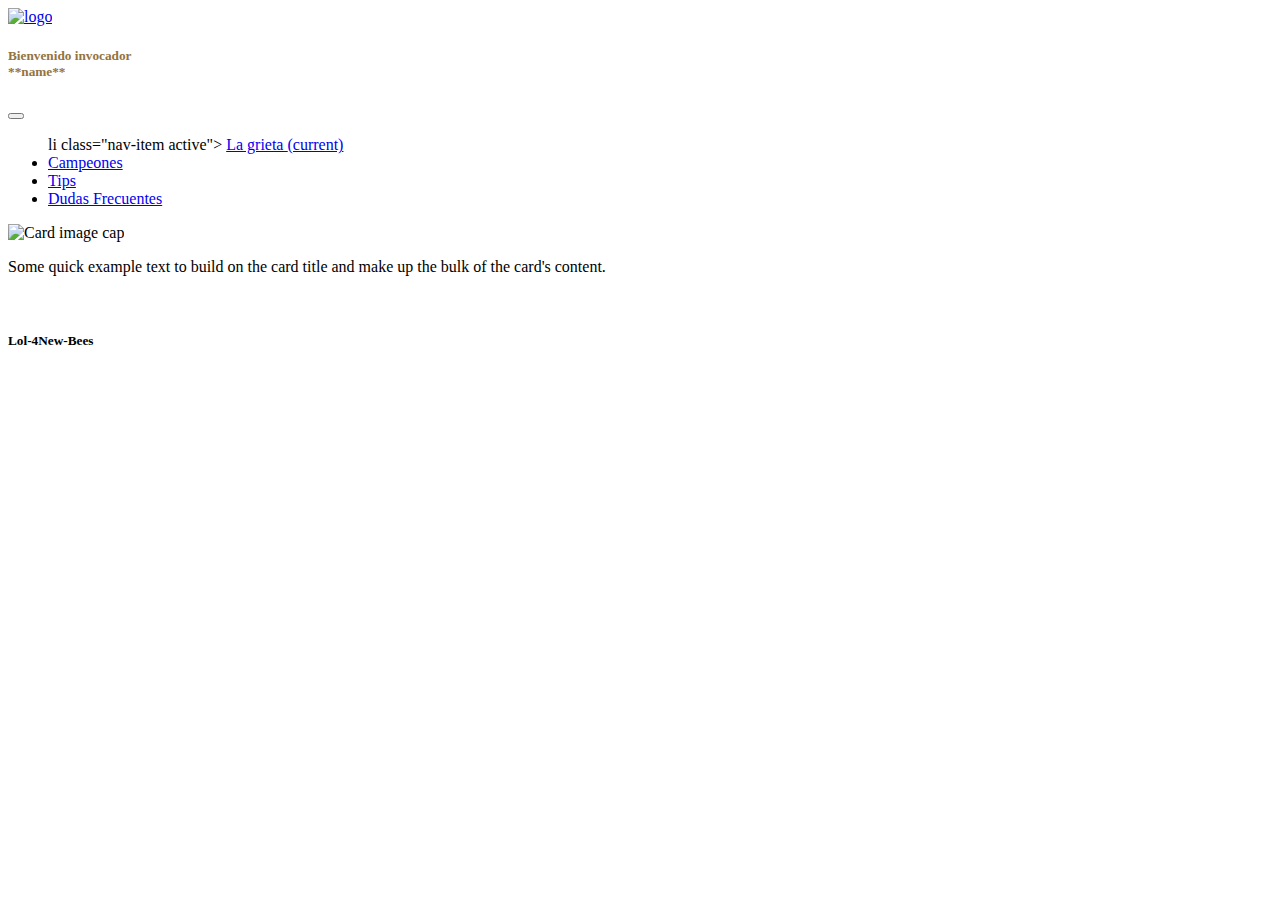
==== views/being.html @ 35be4254 "Merge ae48b5c222aace37e29e0e1adad1065b8058e171 into 6898d5fa004435b7b214038f2d24aaa539b23a5f" ====
<!DOCTYPE html>
<html lang="es" dir="ltr">

<head>
    <meta charset="utf-8">
    <meta name="viewport" content="initial-scale=1.0">
    <link rel="stylesheet" type="text/css" media="screen" href="../css/bootstrap.min.css" />
    <link rel="stylesheet" href="../css/being.css">
    <title>Lol4NewBees</title>
</head>

<body>
    <nav class="navbar navbar-expand-lg navbar-dark bg-dark">
        <a class="navbar-brand col-3" href="https://play.na.leagueoflegends.com/en_US">
            <img src="../assets/LOL_Logo.png" width="70" height="70" alt="logo">
        </a>
        <h5 class="title col-4">
            <span style="color: #937341">Bienvenido invocador
                <br>**name**</span>
        </h5>


        <button class="navbar-toggler" type="button" data-toggle="collapse" data-target="#navbarSupportedContent" aria-controls="navbarSupportedContent"
            aria-expanded="false" aria-label="Toggle navigation">
            <span class="navbar-toggler-icon"></span>
        </button>

        <div class="collapse navbar-collapse" id="navbarSupportedContent">
            <ul class="navbar-nav mr-auto">
                li class="nav-item active">
                <a class="nav-link" href="../views/main.html">La grieta
                    <span class="sr-only">(current)</span>
                </a>

                <li class="nav-item">
                    <a class="nav-link disabled" href="../views/champions.html">Campeones</a>
                </li>
                </li>
                <li class="nav-item">
                    <a class="nav-link disabled" href="../views/tips.html">Tips</a>
                </li>
                <li class="nav-item">
                    <a class="nav-link disabled" href="#!">Dudas Frecuentes</a>
                </li>
            </ul>
        </div>
    </nav>
    <main class="container">
        <div class="card col-sm6 offset-sm1">
            <img class="card-img-top" src="../assets/tips.JPG" alt="Card image cap">
            <div class="card-body">
                <p class="card-text">Some quick example text to build on the card title and make up the bulk of the card's content.</p>
            </div>
        </div>
        </div>
    </main>
    <footer>
        <div class="logo-footer">
            <img class="align-self-center " src="assets/Lollogo.png" alt="">
            <h5 class="mt-0">Lol-4New-Bees</h5>
            <i class="fab fa-facebook-f"></i>
            <i class="fab fa-twitter"></i>
            <i class="fab fa-instagram"></i>

        </div>
    </footer>

    <script type="text/javascript" src="https://code.jquery.com/jquery-3.3.1.min.js"></script>

    <script src="https://www.gstatic.com/firebasejs/5.1.0/firebase.js"></script>
    <script>
        // Initialize Firebase
        var config = {
            apiKey: "AIzaSyDMO_Lp1WJu123MjGNjwuNcuulXCj40eqw",
            authDomain: "lol-4new-bees.firebaseapp.com",
            databaseURL: "https://lol-4new-bees.firebaseio.com",
            projectId: "lol-4new-bees",
            storageBucket: "lol-4new-bees.appspot.com",
            messagingSenderId: "898255528761"
        };
        firebase.initializeApp(config);
    </script>
    <script type="text/javascript" src="../js/bootstrap.min.js"></script>
    <script type="text/javascript" src="../js/app.js"></script>
</body>

</html>
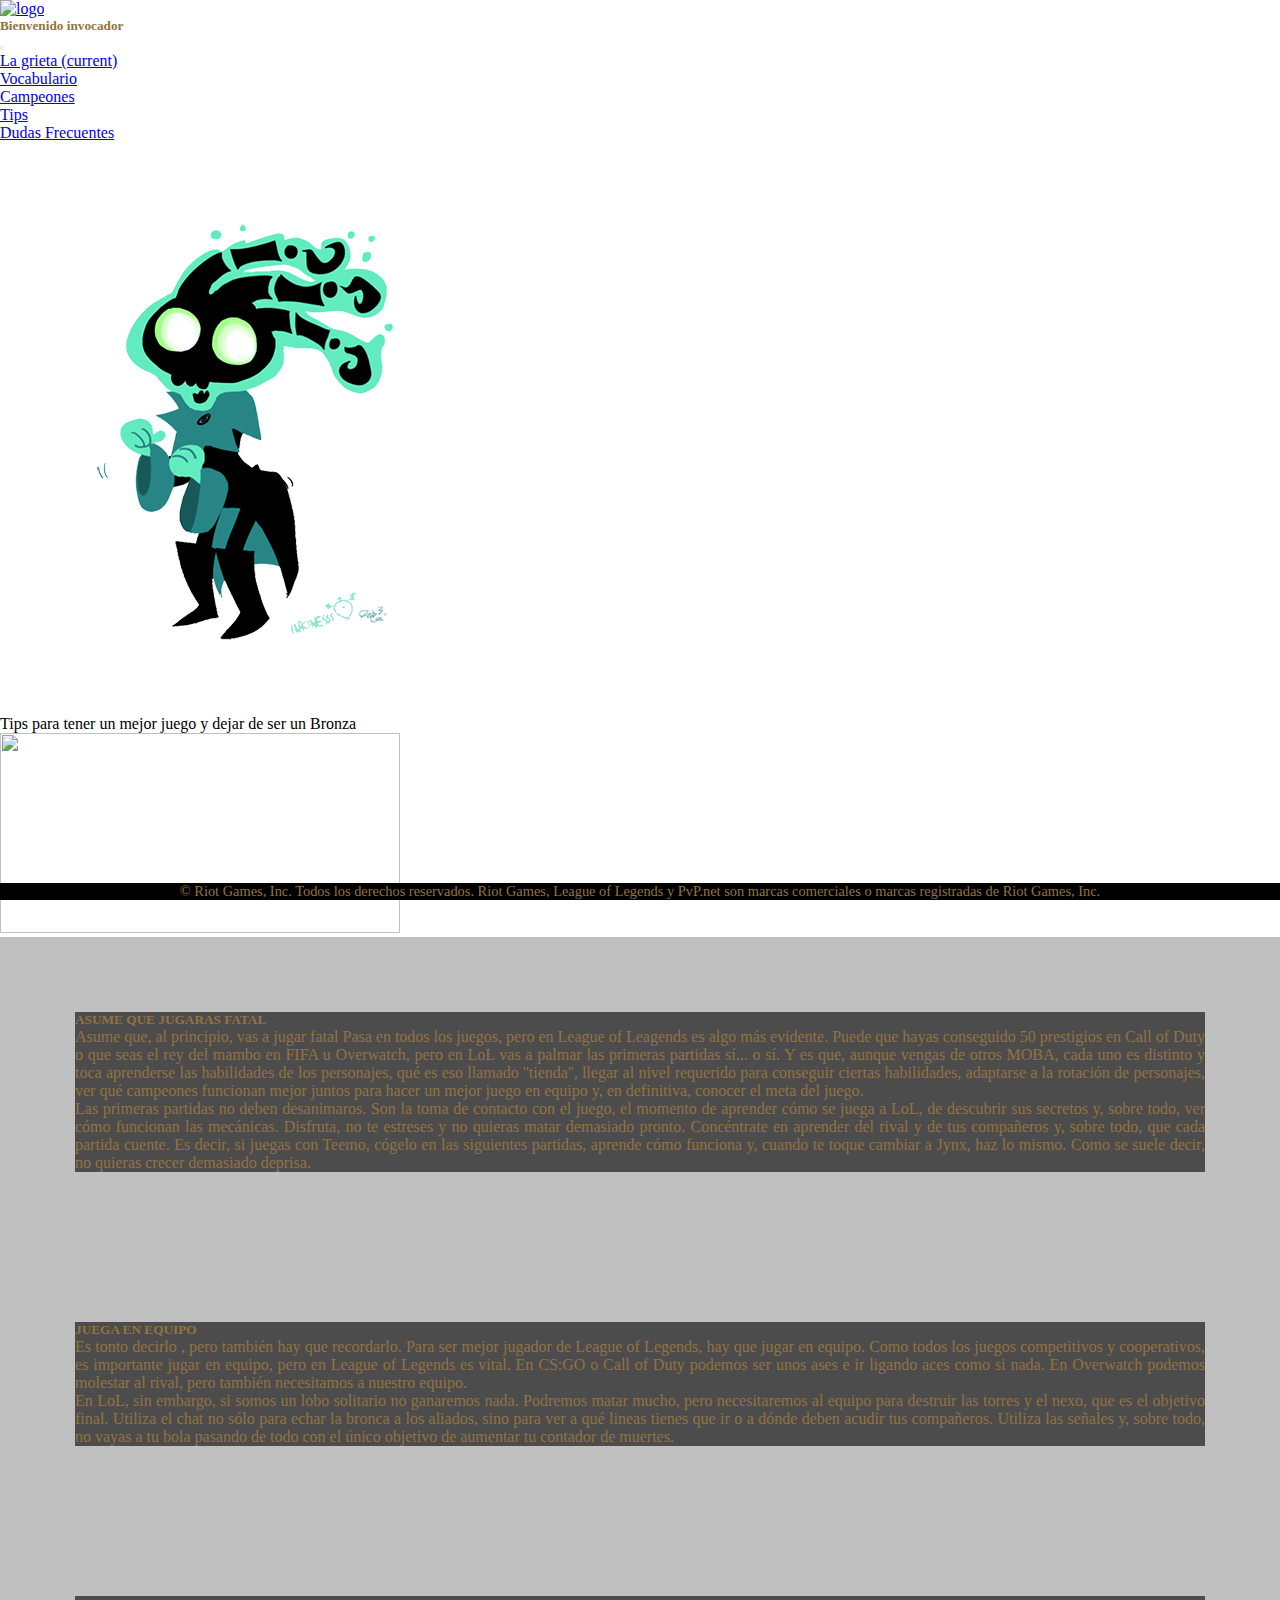
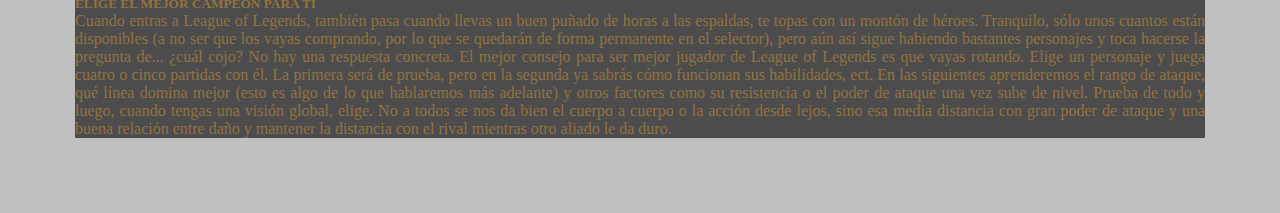
==== commit 6a14d58b: "final touches" ====
--- a/views/being.html
+++ b/views/being.html
@@ -12,76 +12,117 @@
 <body>
     <nav class="navbar navbar-expand-lg navbar-dark bg-dark">
         <a class="navbar-brand col-3" href="https://play.na.leagueoflegends.com/en_US">
-            <img src="../assets/LOL_Logo.png" width="70" height="70" alt="logo">
+        
+            <img src="../assets/LOL_Logo.png" width="60" height="60" alt="logo">
         </a>
         <h5 class="title col-4">
-            <span style="color: #937341">Bienvenido invocador
-                <br>**name**</span>
-        </h5>
-
-
-        <button class="navbar-toggler" type="button" data-toggle="collapse" data-target="#navbarSupportedContent" aria-controls="navbarSupportedContent"
+            <span class="text-center" style="color: #937341">Bienvenido invocador
+                <br></span>
+            </h5>
+            
+            
+            <button class="navbar-toggler" type="button" data-toggle="collapse" data-target="#navbarSupportedContent" aria-controls="navbarSupportedContent"
             aria-expanded="false" aria-label="Toggle navigation">
             <span class="navbar-toggler-icon"></span>
         </button>
-
+        
         <div class="collapse navbar-collapse" id="navbarSupportedContent">
             <ul class="navbar-nav mr-auto">
-                li class="nav-item active">
-                <a class="nav-link" href="../views/main.html">La grieta
-                    <span class="sr-only">(current)</span>
-                </a>
-
+                <li class="nav-item active">
+                    <a class="nav-link" href="../views/main.html">La grieta
+                        <span class="sr-only">(current)</span>
+                    </a>
+                </li>
+                <li class="nav-item">
+                    <a class="nav-link" href="../views/tips.html">Vocabulario</a>
+                </li>
+                
                 <li class="nav-item">
                     <a class="nav-link disabled" href="../views/champions.html">Campeones</a>
                 </li>
-                </li>
+            </li>
+            <li class="nav-item">
+                <a class="nav-link disabled" href="../views/being.html">Tips</a>
+            </li>
                 <li class="nav-item">
-                    <a class="nav-link disabled" href="../views/tips.html">Tips</a>
-                </li>
-                <li class="nav-item">
-                    <a class="nav-link disabled" href="#!">Dudas Frecuentes</a>
+                    <a class="nav-link disabled" href="https://lan.leagueoflegends.com/es/page/preguntas-frecuentes-recompensas-3a-temporada">Dudas Frecuentes</a>
                 </li>
             </ul>
         </div>
     </nav>
-    <main class="container">
-        <div class="card col-sm6 offset-sm1">
-            <img class="card-img-top" src="../assets/tips.JPG" alt="Card image cap">
-            <div class="card-body">
-                <p class="card-text">Some quick example text to build on the card title and make up the bulk of the card's content.</p>
+    <header class="container ">
+        <div class="row">
+            <div class="header col-4">
+                <img class="img-fluid" src="../assets/Lollogo.png" alt="">
             </div>
+            <div class="header col-4 offset-4">
+                    <img class="img-fluid" src="../assets/tumblr_ns7jo9mhgh1tv95gno1_500.gif" alt="">
+                </div>
         </div>
-        </div>
-    </main>
-    <footer>
-        <div class="logo-footer">
-            <img class="align-self-center " src="assets/Lollogo.png" alt="">
-            <h5 class="mt-0">Lol-4New-Bees</h5>
-            <i class="fab fa-facebook-f"></i>
-            <i class="fab fa-twitter"></i>
-            <i class="fab fa-instagram"></i>
+    </header>
+    <main>
+       <div class="text-warning text-center">Tips para tener un mejor juego y dejar de ser un Bronza</div>
+        
+        <section class="container-fluid">
+            <div class="row">
+                <div class="lulu col-4 left">
+                    <img src="../assets/tips.JPG" width="400" height="200" alt="" class=>
+                </div>
+          
+                <article class="card col-sm8">
+                    <h5>ASUME QUE JUGARAS FATAL </h5>
+                    <p>Asume que, al principio, vas a jugar fatal
+                            Pasa en todos los juegos, pero en League of Leagends es algo más evidente. Puede que hayas conseguido 50 prestigios en Call of Duty o que seas el rey del mambo en FIFA u Overwatch, pero en LoL vas a palmar las primeras partidas sí... o sí.
+                            
+                            Y es que, aunque vengas de otros MOBA, cada uno es distinto y toca aprenderse las habilidades de los personajes, qué es eso llamado ''tienda'', llegar al nivel requerido para conseguir ciertas habilidades, adaptarse a la rotación de personajes, ver qué campeones funcionan mejor juntos para hacer un mejor juego en equipo y, en definitiva, conocer el meta del juego.</p>
+                            <p>Las primeras partidas no deben desanimaros. Son la toma de contacto con el juego, el momento de aprender cómo se juega a LoL, de descubrir sus secretos y, sobre todo, ver cómo funcionan las mecánicas. Disfruta, no te estreses y no quieras matar demasiado pronto. Concéntrate en aprender del rival y de tus compañeros y, sobre todo, que cada partida cuente. Es decir, si juegas con Teemo, cógelo en las siguientes partidas, aprende cómo funciona y, cuando te toque cambiar a Jynx, haz lo mismo. Como se suele decir, no quieras crecer demasiado deprisa.</p>
 
-        </div>
-    </footer>
 
-    <script type="text/javascript" src="https://code.jquery.com/jquery-3.3.1.min.js"></script>
+                       
+                           
+                    </article>
+                    <article class="card col-sm8 offset-sm3">
+                        <h5>JUEGA EN EQUIPO</h5>
+                        <p>Es tonto decirlo , pero también hay que recordarlo. Para ser mejor jugador de League of Legends, hay que jugar en equipo. Como todos los juegos competitivos y cooperativos, es importante jugar en equipo, pero en League of Legends es vital. En CS:GO o Call of Duty podemos ser unos ases e ir ligando aces como si nada. En Overwatch podemos molestar al rival, pero también necesitamos a nuestro equipo.</p>
+                        <p>En LoL, sin embargo, si somos un lobo solitario no ganaremos nada. Podremos matar mucho, pero necesitaremos al equipo para destruir las torres y el nexo, que es el objetivo final. Utiliza el chat no sólo para echar la bronca a los aliados, sino para ver a qué lineas tienes que ir o a dónde deben acudir tus compañeros. Utiliza las señales y, sobre todo, no vayas a tu bola pasando de todo con el único objetivo de aumentar tu contador de muertes.</p>
+                    </article>
+                    <article class="card col-sm8">
+                            <h5>ELIGE EL MEJOR CAMPEON PARA TI</h5>
+                            <p>Cuando entras a League of Legends, también pasa cuando llevas un buen puñado de horas a las espaldas, te topas con un montón de héroes. Tranquilo, sólo unos cuantos están disponibles (a no ser que los vayas comprando, por lo que se quedarán de forma permanente en el selector), pero aún así sigue habiendo bastantes personajes y toca hacerse la pregunta de... ¿cuál cojo?
 
-    <script src="https://www.gstatic.com/firebasejs/5.1.0/firebase.js"></script>
-    <script>
-        // Initialize Firebase
-        var config = {
-            apiKey: "AIzaSyDMO_Lp1WJu123MjGNjwuNcuulXCj40eqw",
-            authDomain: "lol-4new-bees.firebaseapp.com",
-            databaseURL: "https://lol-4new-bees.firebaseio.com",
-            projectId: "lol-4new-bees",
-            storageBucket: "lol-4new-bees.appspot.com",
-            messagingSenderId: "898255528761"
-        };
-        firebase.initializeApp(config);
-    </script>
-    <script type="text/javascript" src="../js/bootstrap.min.js"></script>
-    <script type="text/javascript" src="../js/app.js"></script>
-</body>
-
-</html>+                                    No hay una respuesta concreta. El mejor consejo para ser mejor jugador de League of Legends es que vayas rotando. Elige un personaje y juega cuatro o cinco partidas con él. La primera será de prueba, pero en la segunda ya sabrás cómo funcionan sus habilidades, ect. En las siguientes aprenderemos el rango de ataque, qué línea domina mejor (esto es algo de lo que hablaremos más adelante) y otros factores como su resistencia o el poder de ataque una vez sube de nivel.
+                                    
+                                    Prueba de todo y luego, cuando tengas una visión global, elige. No a todos se nos da bien el cuerpo a cuerpo o la acción desde lejos, sino esa media distancia con gran poder de ataque y una buena relación entre daño y mantener la distancia con el rival mientras otro aliado le da duro.</p>
+                        </article>
+                  
+                                    <div class="col-sm1"></div>
+                                </div>
+                            </section>
+                            
+                        </main>
+                        <footer>
+                            <div class="panel panel-default">
+                                <div class="panel-body"> © Riot Games, Inc. Todos los derechos reservados. Riot Games, League of Legends y PvP.net son marcas comerciales o marcas registradas de Riot Games, Inc.</div>
+                            </div>
+                        </footer>
+                        
+                        <script type="text/javascript" src="https://code.jquery.com/jquery-3.3.1.min.js"></script>
+                        
+                        <script src="https://www.gstatic.com/firebasejs/5.1.0/firebase.js"></script>
+                        <script>
+                            // Initialize Firebase
+                            var config = {
+                                apiKey: "AIzaSyDMO_Lp1WJu123MjGNjwuNcuulXCj40eqw",
+                                authDomain: "lol-4new-bees.firebaseapp.com",
+                                databaseURL: "https://lol-4new-bees.firebaseio.com",
+                                projectId: "lol-4new-bees",
+                                storageBucket: "lol-4new-bees.appspot.com",
+                                messagingSenderId: "898255528761"
+                            };
+                            firebase.initializeApp(config);
+                        </script>
+                        <script type="text/javascript" src="../js/bootstrap.min.js"></script>
+                        <script type="text/javascript" src="../js/app.js"></script>
+                    </body>
+                    
+                    </html>--- a/css/being.css
+++ b/css/being.css
@@ -0,0 +1,32 @@
+*{
+  margin: 0;
+  padding: 0;
+} 
+body{
+  box-sizing: border-box;
+  background-image: url("../assets/back.png");
+  background-size: cover;
+  background-position: right;
+  background-repeat: no-repeat;
+}
+.container{
+  padding: 2vh;
+  position: relative;
+}
+.card{
+  border: silver 75px solid;
+  border-image-source: url("../assets/border.png");
+  border-image-slice: 75;
+  text-align: justify;
+  background-color:rgba(0, 0, 0, 0.7);
+  color: #937341;
+}
+footer{
+  position: fixed;
+  bottom: 0;
+  font-size: .9rem;
+  color: #937341;
+  background-color: black;
+  width: 100%;
+  text-align: center;
+}
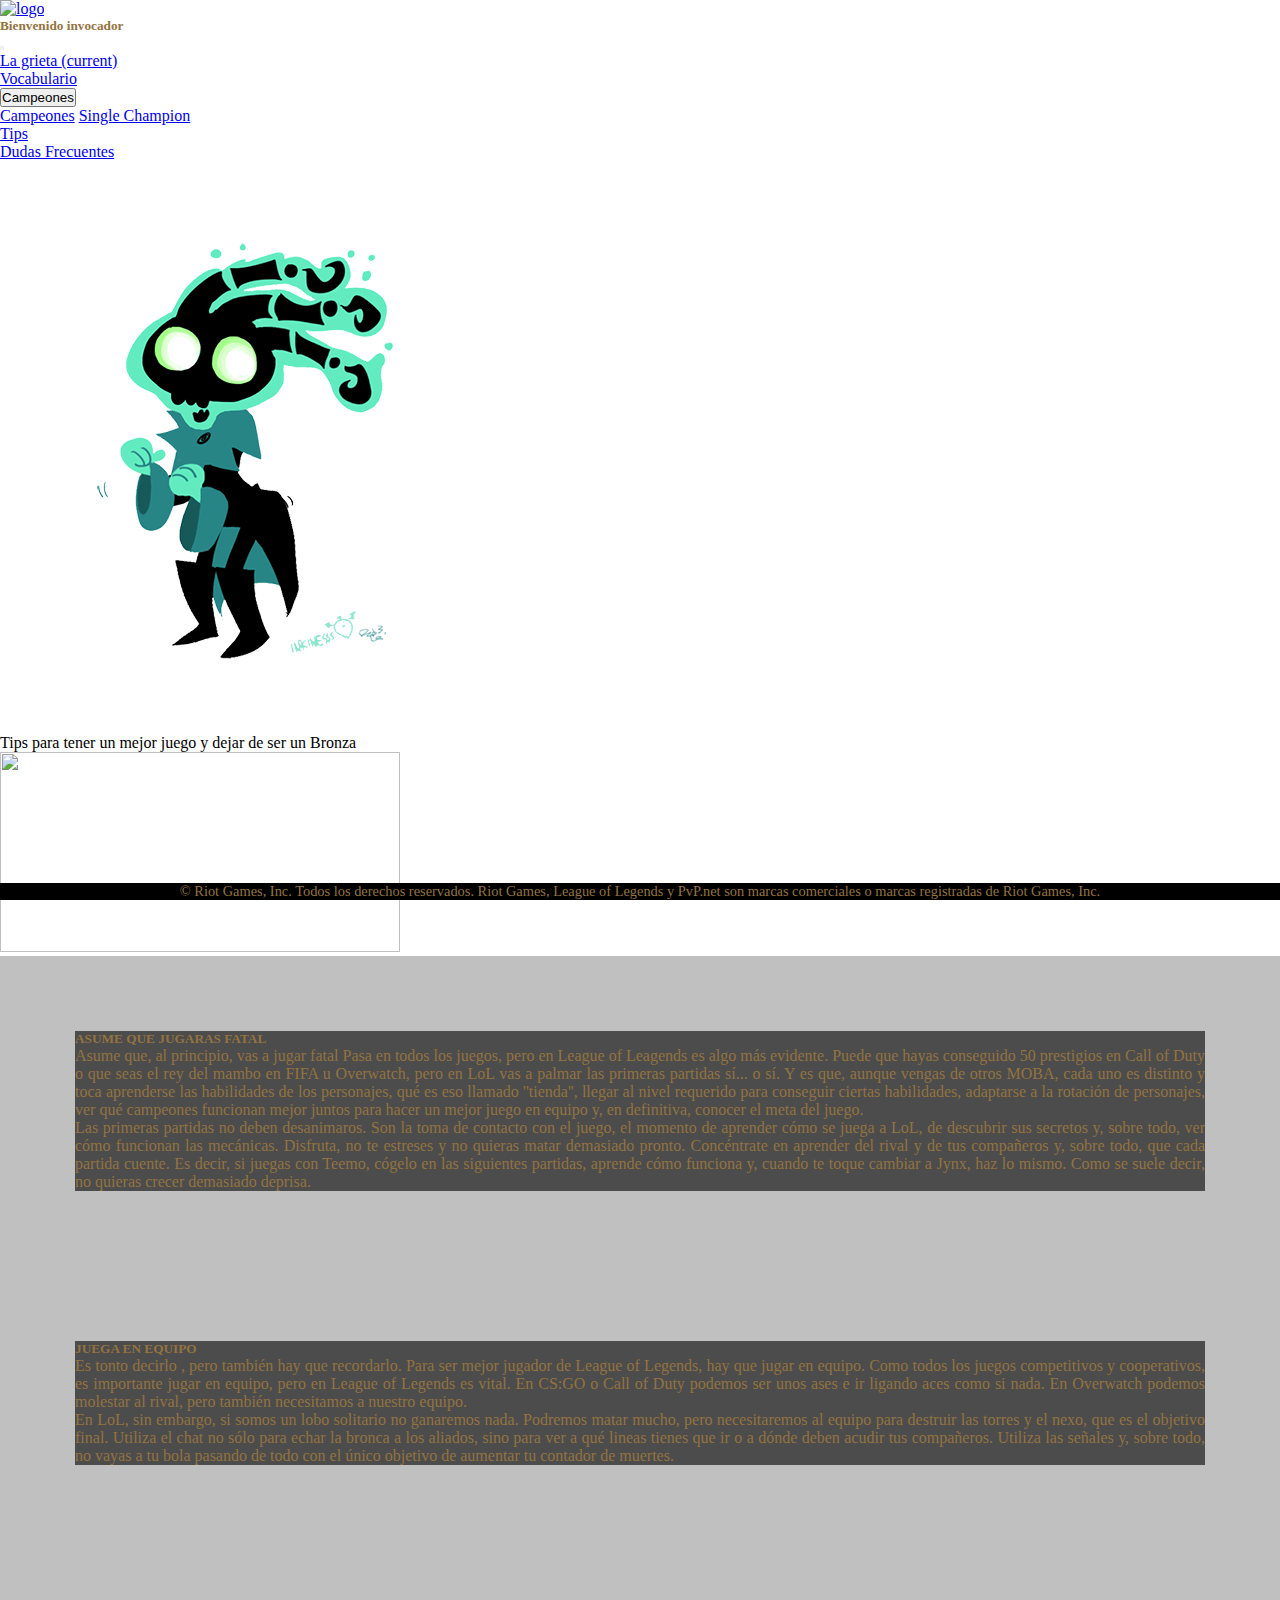
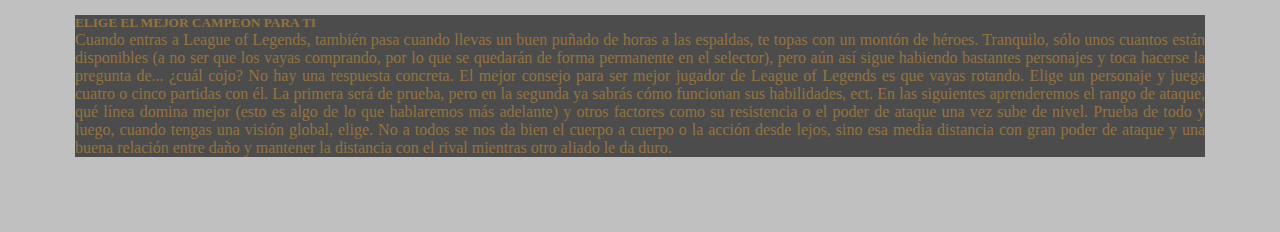
==== commit a4a4fdca: "minor changes" ====
--- a/views/being.html
+++ b/views/being.html
@@ -12,7 +12,7 @@
 <body>
     <nav class="navbar navbar-expand-lg navbar-dark bg-dark">
         <a class="navbar-brand col-3" href="https://play.na.leagueoflegends.com/en_US">
-        
+            
             <img src="../assets/LOL_Logo.png" width="60" height="60" alt="logo">
         </a>
         <h5 class="title col-4">
@@ -34,95 +34,104 @@
                     </a>
                 </li>
                 <li class="nav-item">
-                    <a class="nav-link" href="../views/tips.html">Vocabulario</a>
+                    <a class="nav-link" href="../views/vocabulary.html">Vocabulario</a>
                 </li>
                 
                 <li class="nav-item">
-                    <a class="nav-link disabled" href="../views/champions.html">Campeones</a>
+                    <button class="btn btn-link" type="button" data-toggle="collapse" data-target="#collapseOne" aria-expanded="true" aria-controls="collapseOne">
+                        Campeones
+                    </button>
+                    <div id="collapseOne" class="collapse hide" aria-labelledby="headingOne" data-parent="#accordionExample">
+                        <div class="card-body">
+                            <a class="nav-link disabled" href="../views/champions.html">Campeones</a>
+                            <a class="nav-link disabled" href="../views/Individual.html">Single Champion</a>
+                        </div>
+                    </div>
+                    <!--  -->
                 </li>
             </li>
             <li class="nav-item">
                 <a class="nav-link disabled" href="../views/being.html">Tips</a>
             </li>
-                <li class="nav-item">
-                    <a class="nav-link disabled" href="https://lan.leagueoflegends.com/es/page/preguntas-frecuentes-recompensas-3a-temporada">Dudas Frecuentes</a>
-                </li>
-            </ul>
+            <li class="nav-item">
+                <a class="nav-link disabled" href="https://lan.leagueoflegends.com/es/page/preguntas-frecuentes-recompensas-3a-temporada">Dudas Frecuentes</a>
+            </li>
+        </ul>
+    </div>
+</nav>
+<header class="container ">
+    <div class="row">
+        <div class="header col-4">
+            <img class="img-fluid" src="../assets/Lollogo.png" alt="">
         </div>
-    </nav>
-    <header class="container ">
+        <div class="header col-4 offset-4">
+            <img class="img-fluid" src="../assets/tumblr_ns7jo9mhgh1tv95gno1_500.gif" alt="">
+        </div>
+    </div>
+</header>
+<main>
+    <div class="text-warning text-center">Tips para tener un mejor juego y dejar de ser un Bronza</div>
+    
+    <section class="container-fluid">
         <div class="row">
-            <div class="header col-4">
-                <img class="img-fluid" src="../assets/Lollogo.png" alt="">
+            <div class="lulu col-4 left">
+                <img src="../assets/tips.JPG" width="400" height="200" alt="" class=>
             </div>
-            <div class="header col-4 offset-4">
-                    <img class="img-fluid" src="../assets/tumblr_ns7jo9mhgh1tv95gno1_500.gif" alt="">
+            
+            <article class="card col-sm8">
+                <h5>ASUME QUE JUGARAS FATAL </h5>
+                <p>Asume que, al principio, vas a jugar fatal
+                    Pasa en todos los juegos, pero en League of Leagends es algo más evidente. Puede que hayas conseguido 50 prestigios en Call of Duty o que seas el rey del mambo en FIFA u Overwatch, pero en LoL vas a palmar las primeras partidas sí... o sí.
+                    
+                    Y es que, aunque vengas de otros MOBA, cada uno es distinto y toca aprenderse las habilidades de los personajes, qué es eso llamado ''tienda'', llegar al nivel requerido para conseguir ciertas habilidades, adaptarse a la rotación de personajes, ver qué campeones funcionan mejor juntos para hacer un mejor juego en equipo y, en definitiva, conocer el meta del juego.</p>
+                    <p>Las primeras partidas no deben desanimaros. Son la toma de contacto con el juego, el momento de aprender cómo se juega a LoL, de descubrir sus secretos y, sobre todo, ver cómo funcionan las mecánicas. Disfruta, no te estreses y no quieras matar demasiado pronto. Concéntrate en aprender del rival y de tus compañeros y, sobre todo, que cada partida cuente. Es decir, si juegas con Teemo, cógelo en las siguientes partidas, aprende cómo funciona y, cuando te toque cambiar a Jynx, haz lo mismo. Como se suele decir, no quieras crecer demasiado deprisa.</p>
+                    
+                    
+                    
+                    
+                </article>
+                <article class="card col-sm8 offset-sm3">
+                    <h5>JUEGA EN EQUIPO</h5>
+                    <p>Es tonto decirlo , pero también hay que recordarlo. Para ser mejor jugador de League of Legends, hay que jugar en equipo. Como todos los juegos competitivos y cooperativos, es importante jugar en equipo, pero en League of Legends es vital. En CS:GO o Call of Duty podemos ser unos ases e ir ligando aces como si nada. En Overwatch podemos molestar al rival, pero también necesitamos a nuestro equipo.</p>
+                    <p>En LoL, sin embargo, si somos un lobo solitario no ganaremos nada. Podremos matar mucho, pero necesitaremos al equipo para destruir las torres y el nexo, que es el objetivo final. Utiliza el chat no sólo para echar la bronca a los aliados, sino para ver a qué lineas tienes que ir o a dónde deben acudir tus compañeros. Utiliza las señales y, sobre todo, no vayas a tu bola pasando de todo con el único objetivo de aumentar tu contador de muertes.</p>
+                </article>
+                <article class="card col-sm8">
+                    <h5>ELIGE EL MEJOR CAMPEON PARA TI</h5>
+                    <p>Cuando entras a League of Legends, también pasa cuando llevas un buen puñado de horas a las espaldas, te topas con un montón de héroes. Tranquilo, sólo unos cuantos están disponibles (a no ser que los vayas comprando, por lo que se quedarán de forma permanente en el selector), pero aún así sigue habiendo bastantes personajes y toca hacerse la pregunta de... ¿cuál cojo?
+                        
+                        No hay una respuesta concreta. El mejor consejo para ser mejor jugador de League of Legends es que vayas rotando. Elige un personaje y juega cuatro o cinco partidas con él. La primera será de prueba, pero en la segunda ya sabrás cómo funcionan sus habilidades, ect. En las siguientes aprenderemos el rango de ataque, qué línea domina mejor (esto es algo de lo que hablaremos más adelante) y otros factores como su resistencia o el poder de ataque una vez sube de nivel.
+                        
+                        Prueba de todo y luego, cuando tengas una visión global, elige. No a todos se nos da bien el cuerpo a cuerpo o la acción desde lejos, sino esa media distancia con gran poder de ataque y una buena relación entre daño y mantener la distancia con el rival mientras otro aliado le da duro.</p>
+                    </article>
+                    
+                    <div class="col-sm1"></div>
                 </div>
-        </div>
-    </header>
-    <main>
-       <div class="text-warning text-center">Tips para tener un mejor juego y dejar de ser un Bronza</div>
+            </section>
+            
+        </main>
+        <footer>
+            <div class="panel panel-default">
+                <div class="panel-body"> © Riot Games, Inc. Todos los derechos reservados. Riot Games, League of Legends y PvP.net son marcas comerciales o marcas registradas de Riot Games, Inc.</div>
+            </div>
+        </footer>
         
-        <section class="container-fluid">
-            <div class="row">
-                <div class="lulu col-4 left">
-                    <img src="../assets/tips.JPG" width="400" height="200" alt="" class=>
-                </div>
-          
-                <article class="card col-sm8">
-                    <h5>ASUME QUE JUGARAS FATAL </h5>
-                    <p>Asume que, al principio, vas a jugar fatal
-                            Pasa en todos los juegos, pero en League of Leagends es algo más evidente. Puede que hayas conseguido 50 prestigios en Call of Duty o que seas el rey del mambo en FIFA u Overwatch, pero en LoL vas a palmar las primeras partidas sí... o sí.
-                            
-                            Y es que, aunque vengas de otros MOBA, cada uno es distinto y toca aprenderse las habilidades de los personajes, qué es eso llamado ''tienda'', llegar al nivel requerido para conseguir ciertas habilidades, adaptarse a la rotación de personajes, ver qué campeones funcionan mejor juntos para hacer un mejor juego en equipo y, en definitiva, conocer el meta del juego.</p>
-                            <p>Las primeras partidas no deben desanimaros. Son la toma de contacto con el juego, el momento de aprender cómo se juega a LoL, de descubrir sus secretos y, sobre todo, ver cómo funcionan las mecánicas. Disfruta, no te estreses y no quieras matar demasiado pronto. Concéntrate en aprender del rival y de tus compañeros y, sobre todo, que cada partida cuente. Es decir, si juegas con Teemo, cógelo en las siguientes partidas, aprende cómo funciona y, cuando te toque cambiar a Jynx, haz lo mismo. Como se suele decir, no quieras crecer demasiado deprisa.</p>
-
-
-                       
-                           
-                    </article>
-                    <article class="card col-sm8 offset-sm3">
-                        <h5>JUEGA EN EQUIPO</h5>
-                        <p>Es tonto decirlo , pero también hay que recordarlo. Para ser mejor jugador de League of Legends, hay que jugar en equipo. Como todos los juegos competitivos y cooperativos, es importante jugar en equipo, pero en League of Legends es vital. En CS:GO o Call of Duty podemos ser unos ases e ir ligando aces como si nada. En Overwatch podemos molestar al rival, pero también necesitamos a nuestro equipo.</p>
-                        <p>En LoL, sin embargo, si somos un lobo solitario no ganaremos nada. Podremos matar mucho, pero necesitaremos al equipo para destruir las torres y el nexo, que es el objetivo final. Utiliza el chat no sólo para echar la bronca a los aliados, sino para ver a qué lineas tienes que ir o a dónde deben acudir tus compañeros. Utiliza las señales y, sobre todo, no vayas a tu bola pasando de todo con el único objetivo de aumentar tu contador de muertes.</p>
-                    </article>
-                    <article class="card col-sm8">
-                            <h5>ELIGE EL MEJOR CAMPEON PARA TI</h5>
-                            <p>Cuando entras a League of Legends, también pasa cuando llevas un buen puñado de horas a las espaldas, te topas con un montón de héroes. Tranquilo, sólo unos cuantos están disponibles (a no ser que los vayas comprando, por lo que se quedarán de forma permanente en el selector), pero aún así sigue habiendo bastantes personajes y toca hacerse la pregunta de... ¿cuál cojo?
-
-                                    No hay una respuesta concreta. El mejor consejo para ser mejor jugador de League of Legends es que vayas rotando. Elige un personaje y juega cuatro o cinco partidas con él. La primera será de prueba, pero en la segunda ya sabrás cómo funcionan sus habilidades, ect. En las siguientes aprenderemos el rango de ataque, qué línea domina mejor (esto es algo de lo que hablaremos más adelante) y otros factores como su resistencia o el poder de ataque una vez sube de nivel.
-                                    
-                                    Prueba de todo y luego, cuando tengas una visión global, elige. No a todos se nos da bien el cuerpo a cuerpo o la acción desde lejos, sino esa media distancia con gran poder de ataque y una buena relación entre daño y mantener la distancia con el rival mientras otro aliado le da duro.</p>
-                        </article>
-                  
-                                    <div class="col-sm1"></div>
-                                </div>
-                            </section>
-                            
-                        </main>
-                        <footer>
-                            <div class="panel panel-default">
-                                <div class="panel-body"> © Riot Games, Inc. Todos los derechos reservados. Riot Games, League of Legends y PvP.net son marcas comerciales o marcas registradas de Riot Games, Inc.</div>
-                            </div>
-                        </footer>
-                        
-                        <script type="text/javascript" src="https://code.jquery.com/jquery-3.3.1.min.js"></script>
-                        
-                        <script src="https://www.gstatic.com/firebasejs/5.1.0/firebase.js"></script>
-                        <script>
-                            // Initialize Firebase
-                            var config = {
-                                apiKey: "AIzaSyDMO_Lp1WJu123MjGNjwuNcuulXCj40eqw",
-                                authDomain: "lol-4new-bees.firebaseapp.com",
-                                databaseURL: "https://lol-4new-bees.firebaseio.com",
-                                projectId: "lol-4new-bees",
-                                storageBucket: "lol-4new-bees.appspot.com",
-                                messagingSenderId: "898255528761"
-                            };
-                            firebase.initializeApp(config);
-                        </script>
-                        <script type="text/javascript" src="../js/bootstrap.min.js"></script>
-                        <script type="text/javascript" src="../js/app.js"></script>
-                    </body>
-                    
-                    </html>+        <script type="text/javascript" src="https://code.jquery.com/jquery-3.3.1.min.js"></script>
+        
+        <script src="https://www.gstatic.com/firebasejs/5.1.0/firebase.js"></script>
+        <script>
+            // Initialize Firebase
+            var config = {
+                apiKey: "AIzaSyDMO_Lp1WJu123MjGNjwuNcuulXCj40eqw",
+                authDomain: "lol-4new-bees.firebaseapp.com",
+                databaseURL: "https://lol-4new-bees.firebaseio.com",
+                projectId: "lol-4new-bees",
+                storageBucket: "lol-4new-bees.appspot.com",
+                messagingSenderId: "898255528761"
+            };
+            firebase.initializeApp(config);
+        </script>
+        <script type="text/javascript" src="../js/bootstrap.min.js"></script>
+        <script type="text/javascript" src="../js/app.js"></script>
+    </body>
+    
+    </html>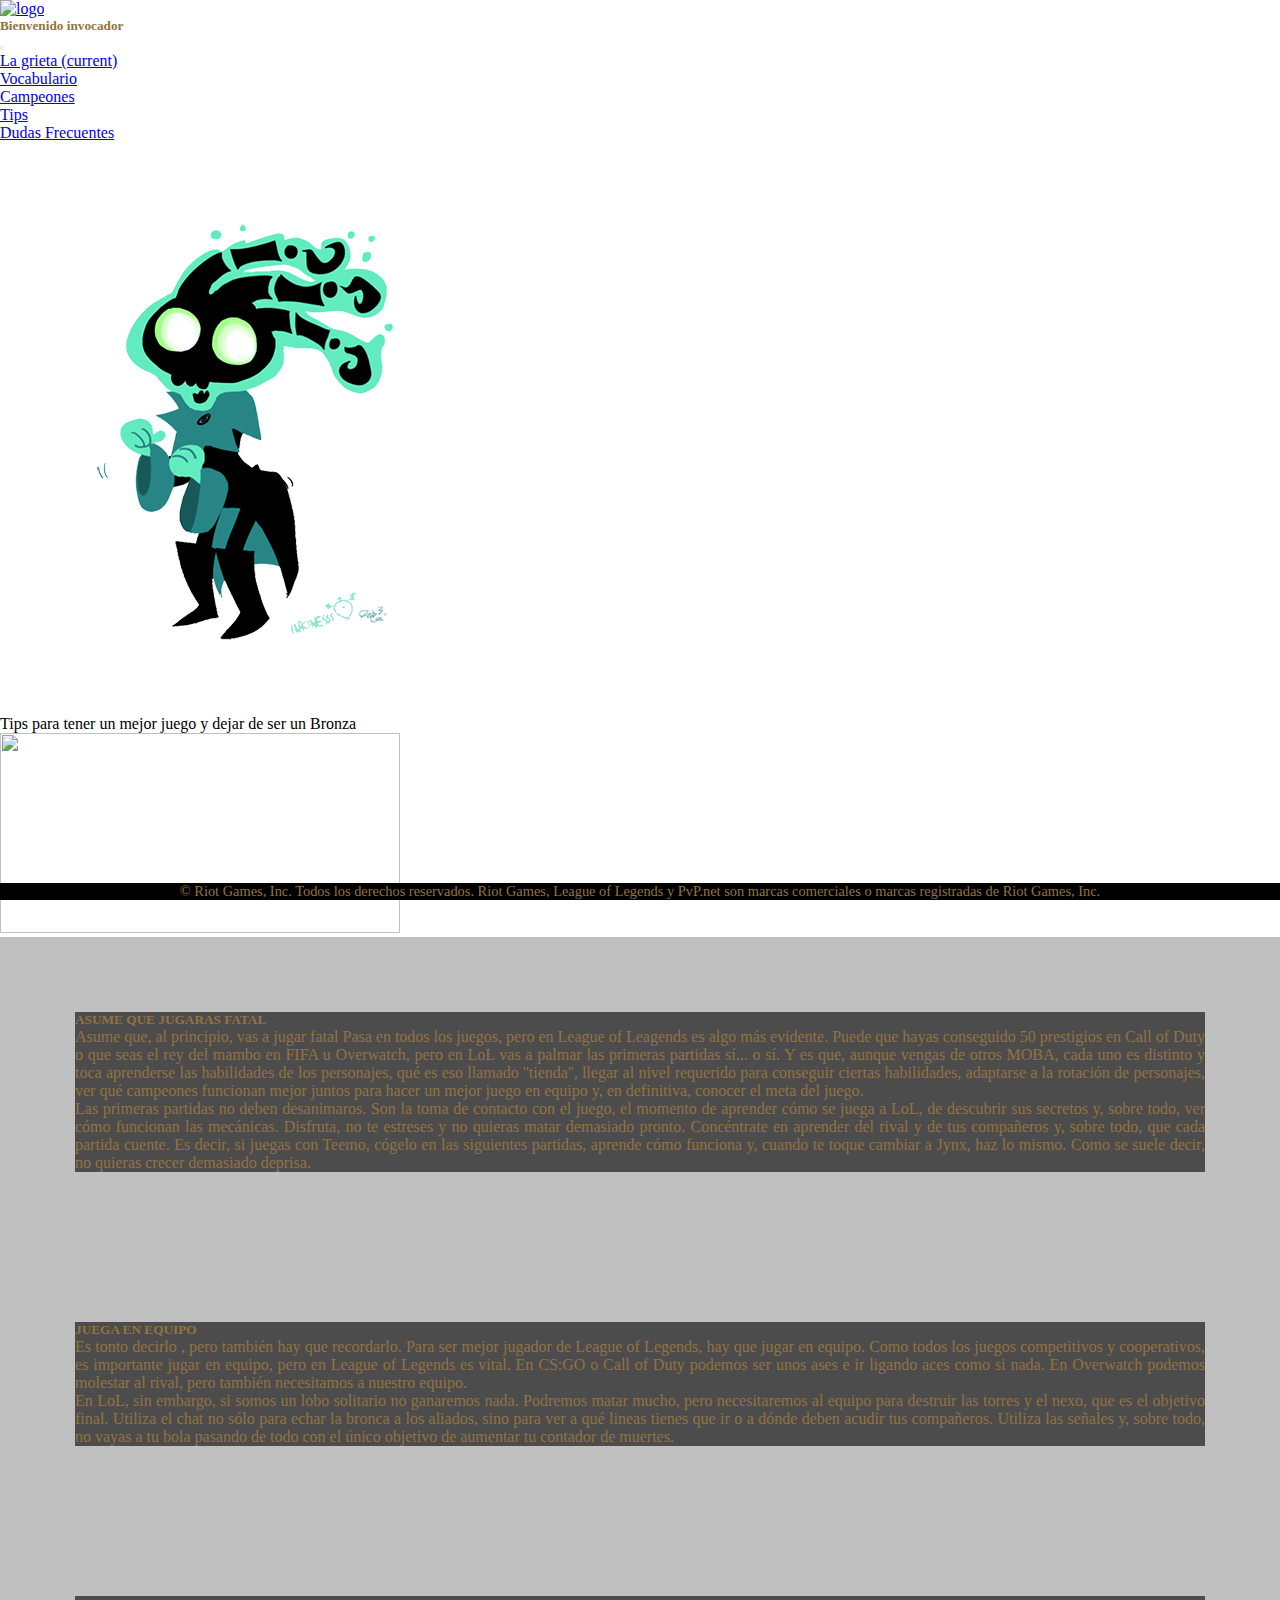
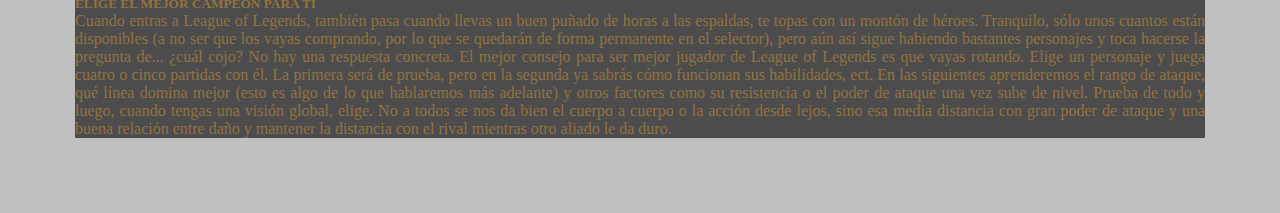
==== commit df39d566: "adding changes" ====
--- a/views/being.html
+++ b/views/being.html
@@ -12,7 +12,7 @@
 <body>
     <nav class="navbar navbar-expand-lg navbar-dark bg-dark">
         <a class="navbar-brand col-3" href="https://play.na.leagueoflegends.com/en_US">
-            
+        
             <img src="../assets/LOL_Logo.png" width="60" height="60" alt="logo">
         </a>
         <h5 class="title col-4">
@@ -38,100 +38,91 @@
                 </li>
                 
                 <li class="nav-item">
-                    <button class="btn btn-link" type="button" data-toggle="collapse" data-target="#collapseOne" aria-expanded="true" aria-controls="collapseOne">
-                        Campeones
-                    </button>
-                    <div id="collapseOne" class="collapse hide" aria-labelledby="headingOne" data-parent="#accordionExample">
-                        <div class="card-body">
-                            <a class="nav-link disabled" href="../views/champions.html">Campeones</a>
-                            <a class="nav-link disabled" href="../views/Individual.html">Single Champion</a>
-                        </div>
-                    </div>
-                    <!--  -->
+                    <a class="nav-link disabled" href="../views/champions.html">Campeones</a>
                 </li>
             </li>
             <li class="nav-item">
                 <a class="nav-link disabled" href="../views/being.html">Tips</a>
             </li>
-            <li class="nav-item">
-                <a class="nav-link disabled" href="https://lan.leagueoflegends.com/es/page/preguntas-frecuentes-recompensas-3a-temporada">Dudas Frecuentes</a>
-            </li>
-        </ul>
-    </div>
-</nav>
-<header class="container ">
-    <div class="row">
-        <div class="header col-4">
-            <img class="img-fluid" src="../assets/Lollogo.png" alt="">
+                <li class="nav-item">
+                    <a class="nav-link disabled" href="https://lan.leagueoflegends.com/es/page/preguntas-frecuentes-recompensas-3a-temporada">Dudas Frecuentes</a>
+                </li>
+            </ul>
         </div>
-        <div class="header col-4 offset-4">
-            <img class="img-fluid" src="../assets/tumblr_ns7jo9mhgh1tv95gno1_500.gif" alt="">
+    </nav>
+    <header class="container ">
+        <div class="row">
+            <div class="header col-4">
+                <img class="img-fluid" src="../assets/Lollogo.png" alt="">
+            </div>
+            <div class="header col-4 offset-4">
+                    <img class="img-fluid" src="../assets/tumblr_ns7jo9mhgh1tv95gno1_500.gif" alt="">
+                </div>
         </div>
-    </div>
-</header>
-<main>
-    <div class="text-warning text-center">Tips para tener un mejor juego y dejar de ser un Bronza</div>
-    
-    <section class="container-fluid">
-        <div class="row">
-            <div class="lulu col-4 left">
-                <img src="../assets/tips.JPG" width="400" height="200" alt="" class=>
-            </div>
-            
-            <article class="card col-sm8">
-                <h5>ASUME QUE JUGARAS FATAL </h5>
-                <p>Asume que, al principio, vas a jugar fatal
-                    Pasa en todos los juegos, pero en League of Leagends es algo más evidente. Puede que hayas conseguido 50 prestigios en Call of Duty o que seas el rey del mambo en FIFA u Overwatch, pero en LoL vas a palmar las primeras partidas sí... o sí.
+    </header>
+    <main>
+       <div class="text-warning text-center">Tips para tener un mejor juego y dejar de ser un Bronza</div>
+        
+        <section class="container-fluid">
+            <div class="row">
+                <div class="lulu col-4 left">
+                    <img src="../assets/tips.JPG" width="400" height="200" alt="" class=>
+                </div>
+          
+                <article class="card col-sm8">
+                    <h5>ASUME QUE JUGARAS FATAL </h5>
+                    <p>Asume que, al principio, vas a jugar fatal
+                            Pasa en todos los juegos, pero en League of Leagends es algo más evidente. Puede que hayas conseguido 50 prestigios en Call of Duty o que seas el rey del mambo en FIFA u Overwatch, pero en LoL vas a palmar las primeras partidas sí... o sí.
+                            
+                            Y es que, aunque vengas de otros MOBA, cada uno es distinto y toca aprenderse las habilidades de los personajes, qué es eso llamado ''tienda'', llegar al nivel requerido para conseguir ciertas habilidades, adaptarse a la rotación de personajes, ver qué campeones funcionan mejor juntos para hacer un mejor juego en equipo y, en definitiva, conocer el meta del juego.</p>
+                            <p>Las primeras partidas no deben desanimaros. Son la toma de contacto con el juego, el momento de aprender cómo se juega a LoL, de descubrir sus secretos y, sobre todo, ver cómo funcionan las mecánicas. Disfruta, no te estreses y no quieras matar demasiado pronto. Concéntrate en aprender del rival y de tus compañeros y, sobre todo, que cada partida cuente. Es decir, si juegas con Teemo, cógelo en las siguientes partidas, aprende cómo funciona y, cuando te toque cambiar a Jynx, haz lo mismo. Como se suele decir, no quieras crecer demasiado deprisa.</p>
+
+
+                       
+                           
+                    </article>
+                    <article class="card col-sm8 offset-sm3">
+                        <h5>JUEGA EN EQUIPO</h5>
+                        <p>Es tonto decirlo , pero también hay que recordarlo. Para ser mejor jugador de League of Legends, hay que jugar en equipo. Como todos los juegos competitivos y cooperativos, es importante jugar en equipo, pero en League of Legends es vital. En CS:GO o Call of Duty podemos ser unos ases e ir ligando aces como si nada. En Overwatch podemos molestar al rival, pero también necesitamos a nuestro equipo.</p>
+                        <p>En LoL, sin embargo, si somos un lobo solitario no ganaremos nada. Podremos matar mucho, pero necesitaremos al equipo para destruir las torres y el nexo, que es el objetivo final. Utiliza el chat no sólo para echar la bronca a los aliados, sino para ver a qué lineas tienes que ir o a dónde deben acudir tus compañeros. Utiliza las señales y, sobre todo, no vayas a tu bola pasando de todo con el único objetivo de aumentar tu contador de muertes.</p>
+                    </article>
+                    <article class="card col-sm8">
+                            <h5>ELIGE EL MEJOR CAMPEON PARA TI</h5>
+                            <p>Cuando entras a League of Legends, también pasa cuando llevas un buen puñado de horas a las espaldas, te topas con un montón de héroes. Tranquilo, sólo unos cuantos están disponibles (a no ser que los vayas comprando, por lo que se quedarán de forma permanente en el selector), pero aún así sigue habiendo bastantes personajes y toca hacerse la pregunta de... ¿cuál cojo?
+
+                                    No hay una respuesta concreta. El mejor consejo para ser mejor jugador de League of Legends es que vayas rotando. Elige un personaje y juega cuatro o cinco partidas con él. La primera será de prueba, pero en la segunda ya sabrás cómo funcionan sus habilidades, ect. En las siguientes aprenderemos el rango de ataque, qué línea domina mejor (esto es algo de lo que hablaremos más adelante) y otros factores como su resistencia o el poder de ataque una vez sube de nivel.
+                                    
+                                    Prueba de todo y luego, cuando tengas una visión global, elige. No a todos se nos da bien el cuerpo a cuerpo o la acción desde lejos, sino esa media distancia con gran poder de ataque y una buena relación entre daño y mantener la distancia con el rival mientras otro aliado le da duro.</p>
+                        </article>
+                  
+                                    <div class="col-sm1"></div>
+                                </div>
+                            </section>
+                            
+                        </main>
+                        <footer>
+                            <div class="panel panel-default">
+                                <div class="panel-body"> © Riot Games, Inc. Todos los derechos reservados. Riot Games, League of Legends y PvP.net son marcas comerciales o marcas registradas de Riot Games, Inc.</div>
+                            </div>
+                        </footer>
+                        
+                        <script type="text/javascript" src="https://code.jquery.com/jquery-3.3.1.min.js"></script>
+                        
+                        <script src="https://www.gstatic.com/firebasejs/5.1.0/firebase.js"></script>
+                        <script>
+                            // Initialize Firebase
+                            var config = {
+                                apiKey: "AIzaSyDMO_Lp1WJu123MjGNjwuNcuulXCj40eqw",
+                                authDomain: "lol-4new-bees.firebaseapp.com",
+                                databaseURL: "https://lol-4new-bees.firebaseio.com",
+                                projectId: "lol-4new-bees",
+                                storageBucket: "lol-4new-bees.appspot.com",
+                                messagingSenderId: "898255528761"
+                            };
+                            firebase.initializeApp(config);
+                        </script>
+                        <script type="text/javascript" src="../js/bootstrap.min.js"></script>
+                        <script type="text/javascript" src="../js/app.js"></script>
+                    </body>
                     
-                    Y es que, aunque vengas de otros MOBA, cada uno es distinto y toca aprenderse las habilidades de los personajes, qué es eso llamado ''tienda'', llegar al nivel requerido para conseguir ciertas habilidades, adaptarse a la rotación de personajes, ver qué campeones funcionan mejor juntos para hacer un mejor juego en equipo y, en definitiva, conocer el meta del juego.</p>
-                    <p>Las primeras partidas no deben desanimaros. Son la toma de contacto con el juego, el momento de aprender cómo se juega a LoL, de descubrir sus secretos y, sobre todo, ver cómo funcionan las mecánicas. Disfruta, no te estreses y no quieras matar demasiado pronto. Concéntrate en aprender del rival y de tus compañeros y, sobre todo, que cada partida cuente. Es decir, si juegas con Teemo, cógelo en las siguientes partidas, aprende cómo funciona y, cuando te toque cambiar a Jynx, haz lo mismo. Como se suele decir, no quieras crecer demasiado deprisa.</p>
-                    
-                    
-                    
-                    
-                </article>
-                <article class="card col-sm8 offset-sm3">
-                    <h5>JUEGA EN EQUIPO</h5>
-                    <p>Es tonto decirlo , pero también hay que recordarlo. Para ser mejor jugador de League of Legends, hay que jugar en equipo. Como todos los juegos competitivos y cooperativos, es importante jugar en equipo, pero en League of Legends es vital. En CS:GO o Call of Duty podemos ser unos ases e ir ligando aces como si nada. En Overwatch podemos molestar al rival, pero también necesitamos a nuestro equipo.</p>
-                    <p>En LoL, sin embargo, si somos un lobo solitario no ganaremos nada. Podremos matar mucho, pero necesitaremos al equipo para destruir las torres y el nexo, que es el objetivo final. Utiliza el chat no sólo para echar la bronca a los aliados, sino para ver a qué lineas tienes que ir o a dónde deben acudir tus compañeros. Utiliza las señales y, sobre todo, no vayas a tu bola pasando de todo con el único objetivo de aumentar tu contador de muertes.</p>
-                </article>
-                <article class="card col-sm8">
-                    <h5>ELIGE EL MEJOR CAMPEON PARA TI</h5>
-                    <p>Cuando entras a League of Legends, también pasa cuando llevas un buen puñado de horas a las espaldas, te topas con un montón de héroes. Tranquilo, sólo unos cuantos están disponibles (a no ser que los vayas comprando, por lo que se quedarán de forma permanente en el selector), pero aún así sigue habiendo bastantes personajes y toca hacerse la pregunta de... ¿cuál cojo?
-                        
-                        No hay una respuesta concreta. El mejor consejo para ser mejor jugador de League of Legends es que vayas rotando. Elige un personaje y juega cuatro o cinco partidas con él. La primera será de prueba, pero en la segunda ya sabrás cómo funcionan sus habilidades, ect. En las siguientes aprenderemos el rango de ataque, qué línea domina mejor (esto es algo de lo que hablaremos más adelante) y otros factores como su resistencia o el poder de ataque una vez sube de nivel.
-                        
-                        Prueba de todo y luego, cuando tengas una visión global, elige. No a todos se nos da bien el cuerpo a cuerpo o la acción desde lejos, sino esa media distancia con gran poder de ataque y una buena relación entre daño y mantener la distancia con el rival mientras otro aliado le da duro.</p>
-                    </article>
-                    
-                    <div class="col-sm1"></div>
-                </div>
-            </section>
-            
-        </main>
-        <footer>
-            <div class="panel panel-default">
-                <div class="panel-body"> © Riot Games, Inc. Todos los derechos reservados. Riot Games, League of Legends y PvP.net son marcas comerciales o marcas registradas de Riot Games, Inc.</div>
-            </div>
-        </footer>
-        
-        <script type="text/javascript" src="https://code.jquery.com/jquery-3.3.1.min.js"></script>
-        
-        <script src="https://www.gstatic.com/firebasejs/5.1.0/firebase.js"></script>
-        <script>
-            // Initialize Firebase
-            var config = {
-                apiKey: "AIzaSyDMO_Lp1WJu123MjGNjwuNcuulXCj40eqw",
-                authDomain: "lol-4new-bees.firebaseapp.com",
-                databaseURL: "https://lol-4new-bees.firebaseio.com",
-                projectId: "lol-4new-bees",
-                storageBucket: "lol-4new-bees.appspot.com",
-                messagingSenderId: "898255528761"
-            };
-            firebase.initializeApp(config);
-        </script>
-        <script type="text/javascript" src="../js/bootstrap.min.js"></script>
-        <script type="text/javascript" src="../js/app.js"></script>
-    </body>
-    
-    </html>+                    </html>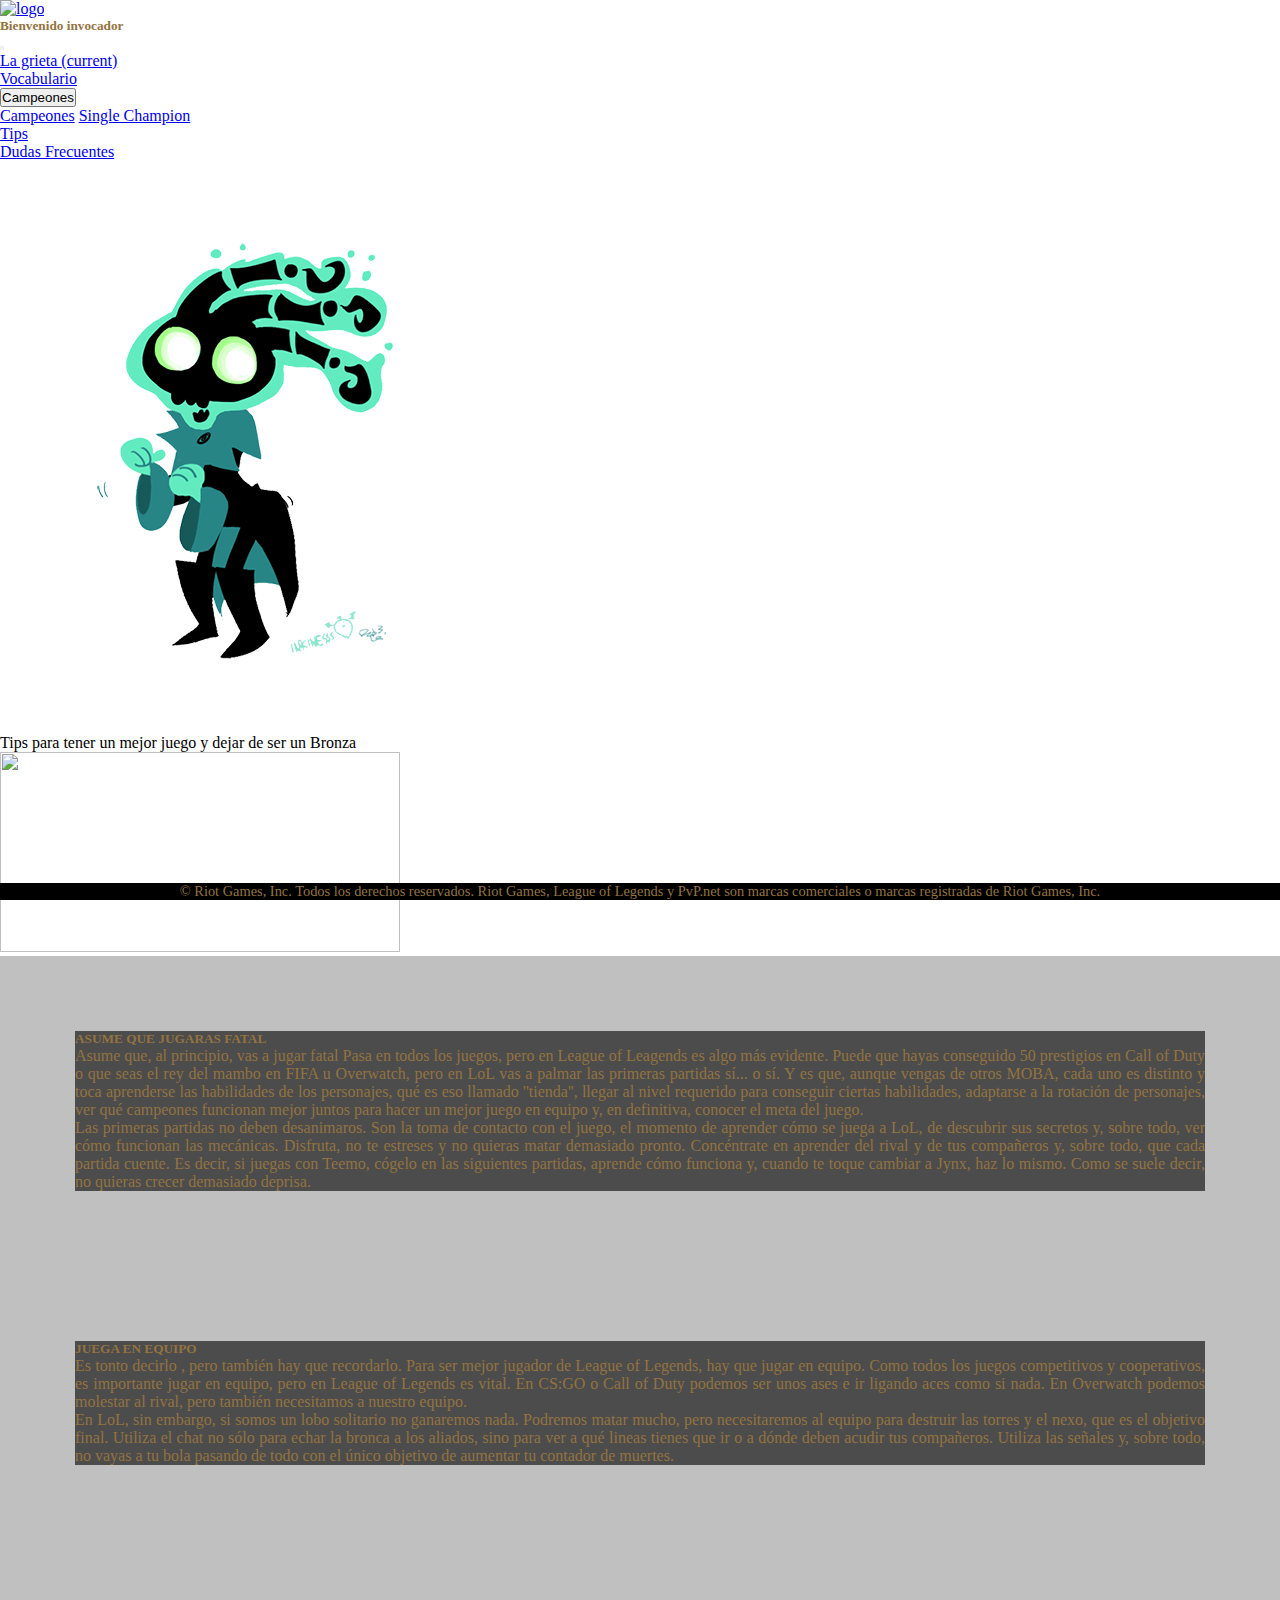
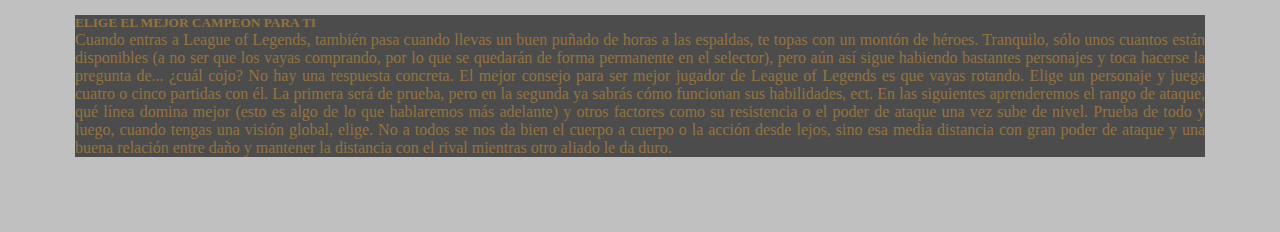
==== commit 038efaa4: "Merge branch 'master' of https://github.com/SarahWinchester/Lol4NewBees" ====
--- a/views/being.html
+++ b/views/being.html
@@ -12,7 +12,7 @@
 <body>
     <nav class="navbar navbar-expand-lg navbar-dark bg-dark">
         <a class="navbar-brand col-3" href="https://play.na.leagueoflegends.com/en_US">
-        
+            
             <img src="../assets/LOL_Logo.png" width="60" height="60" alt="logo">
         </a>
         <h5 class="title col-4">
@@ -38,91 +38,100 @@
                 </li>
                 
                 <li class="nav-item">
-                    <a class="nav-link disabled" href="../views/champions.html">Campeones</a>
+                    <button class="btn btn-link" type="button" data-toggle="collapse" data-target="#collapseOne" aria-expanded="true" aria-controls="collapseOne">
+                        Campeones
+                    </button>
+                    <div id="collapseOne" class="collapse hide" aria-labelledby="headingOne" data-parent="#accordionExample">
+                        <div class="card-body">
+                            <a class="nav-link disabled" href="../views/champions.html">Campeones</a>
+                            <a class="nav-link disabled" href="../views/individual.html">Single Champion</a>
+                        </div>
+                    </div>
+                    <!--  -->
                 </li>
             </li>
             <li class="nav-item">
                 <a class="nav-link disabled" href="../views/being.html">Tips</a>
             </li>
-                <li class="nav-item">
-                    <a class="nav-link disabled" href="https://lan.leagueoflegends.com/es/page/preguntas-frecuentes-recompensas-3a-temporada">Dudas Frecuentes</a>
-                </li>
-            </ul>
+            <li class="nav-item">
+                <a class="nav-link disabled" href="https://lan.leagueoflegends.com/es/page/preguntas-frecuentes-recompensas-3a-temporada">Dudas Frecuentes</a>
+            </li>
+        </ul>
+    </div>
+</nav>
+<header class="container ">
+    <div class="row">
+        <div class="header col-4">
+            <img class="img-fluid" src="../assets/Lollogo.png" alt="">
         </div>
-    </nav>
-    <header class="container ">
+        <div class="header col-4 offset-4">
+            <img class="img-fluid" src="../assets/tumblr_ns7jo9mhgh1tv95gno1_500.gif" alt="">
+        </div>
+    </div>
+</header>
+<main>
+    <div class="text-warning text-center">Tips para tener un mejor juego y dejar de ser un Bronza</div>
+    
+    <section class="container-fluid">
         <div class="row">
-            <div class="header col-4">
-                <img class="img-fluid" src="../assets/Lollogo.png" alt="">
+            <div class="lulu col-4 left">
+                <img src="../assets/tips.JPG" width="400" height="200" alt="" class=>
             </div>
-            <div class="header col-4 offset-4">
-                    <img class="img-fluid" src="../assets/tumblr_ns7jo9mhgh1tv95gno1_500.gif" alt="">
+            
+            <article class="card col-sm8">
+                <h5>ASUME QUE JUGARAS FATAL </h5>
+                <p>Asume que, al principio, vas a jugar fatal
+                    Pasa en todos los juegos, pero en League of Leagends es algo más evidente. Puede que hayas conseguido 50 prestigios en Call of Duty o que seas el rey del mambo en FIFA u Overwatch, pero en LoL vas a palmar las primeras partidas sí... o sí.
+                    
+                    Y es que, aunque vengas de otros MOBA, cada uno es distinto y toca aprenderse las habilidades de los personajes, qué es eso llamado ''tienda'', llegar al nivel requerido para conseguir ciertas habilidades, adaptarse a la rotación de personajes, ver qué campeones funcionan mejor juntos para hacer un mejor juego en equipo y, en definitiva, conocer el meta del juego.</p>
+                    <p>Las primeras partidas no deben desanimaros. Son la toma de contacto con el juego, el momento de aprender cómo se juega a LoL, de descubrir sus secretos y, sobre todo, ver cómo funcionan las mecánicas. Disfruta, no te estreses y no quieras matar demasiado pronto. Concéntrate en aprender del rival y de tus compañeros y, sobre todo, que cada partida cuente. Es decir, si juegas con Teemo, cógelo en las siguientes partidas, aprende cómo funciona y, cuando te toque cambiar a Jynx, haz lo mismo. Como se suele decir, no quieras crecer demasiado deprisa.</p>
+                    
+                    
+                    
+                    
+                </article>
+                <article class="card col-sm8 offset-sm3">
+                    <h5>JUEGA EN EQUIPO</h5>
+                    <p>Es tonto decirlo , pero también hay que recordarlo. Para ser mejor jugador de League of Legends, hay que jugar en equipo. Como todos los juegos competitivos y cooperativos, es importante jugar en equipo, pero en League of Legends es vital. En CS:GO o Call of Duty podemos ser unos ases e ir ligando aces como si nada. En Overwatch podemos molestar al rival, pero también necesitamos a nuestro equipo.</p>
+                    <p>En LoL, sin embargo, si somos un lobo solitario no ganaremos nada. Podremos matar mucho, pero necesitaremos al equipo para destruir las torres y el nexo, que es el objetivo final. Utiliza el chat no sólo para echar la bronca a los aliados, sino para ver a qué lineas tienes que ir o a dónde deben acudir tus compañeros. Utiliza las señales y, sobre todo, no vayas a tu bola pasando de todo con el único objetivo de aumentar tu contador de muertes.</p>
+                </article>
+                <article class="card col-sm8">
+                    <h5>ELIGE EL MEJOR CAMPEON PARA TI</h5>
+                    <p>Cuando entras a League of Legends, también pasa cuando llevas un buen puñado de horas a las espaldas, te topas con un montón de héroes. Tranquilo, sólo unos cuantos están disponibles (a no ser que los vayas comprando, por lo que se quedarán de forma permanente en el selector), pero aún así sigue habiendo bastantes personajes y toca hacerse la pregunta de... ¿cuál cojo?
+                        
+                        No hay una respuesta concreta. El mejor consejo para ser mejor jugador de League of Legends es que vayas rotando. Elige un personaje y juega cuatro o cinco partidas con él. La primera será de prueba, pero en la segunda ya sabrás cómo funcionan sus habilidades, ect. En las siguientes aprenderemos el rango de ataque, qué línea domina mejor (esto es algo de lo que hablaremos más adelante) y otros factores como su resistencia o el poder de ataque una vez sube de nivel.
+                        
+                        Prueba de todo y luego, cuando tengas una visión global, elige. No a todos se nos da bien el cuerpo a cuerpo o la acción desde lejos, sino esa media distancia con gran poder de ataque y una buena relación entre daño y mantener la distancia con el rival mientras otro aliado le da duro.</p>
+                    </article>
+                    
+                    <div class="col-sm1"></div>
                 </div>
-        </div>
-    </header>
-    <main>
-       <div class="text-warning text-center">Tips para tener un mejor juego y dejar de ser un Bronza</div>
+            </section>
+            
+        </main>
+        <footer>
+            <div class="panel panel-default">
+                <div class="panel-body"> © Riot Games, Inc. Todos los derechos reservados. Riot Games, League of Legends y PvP.net son marcas comerciales o marcas registradas de Riot Games, Inc.</div>
+            </div>
+        </footer>
         
-        <section class="container-fluid">
-            <div class="row">
-                <div class="lulu col-4 left">
-                    <img src="../assets/tips.JPG" width="400" height="200" alt="" class=>
-                </div>
-          
-                <article class="card col-sm8">
-                    <h5>ASUME QUE JUGARAS FATAL </h5>
-                    <p>Asume que, al principio, vas a jugar fatal
-                            Pasa en todos los juegos, pero en League of Leagends es algo más evidente. Puede que hayas conseguido 50 prestigios en Call of Duty o que seas el rey del mambo en FIFA u Overwatch, pero en LoL vas a palmar las primeras partidas sí... o sí.
-                            
-                            Y es que, aunque vengas de otros MOBA, cada uno es distinto y toca aprenderse las habilidades de los personajes, qué es eso llamado ''tienda'', llegar al nivel requerido para conseguir ciertas habilidades, adaptarse a la rotación de personajes, ver qué campeones funcionan mejor juntos para hacer un mejor juego en equipo y, en definitiva, conocer el meta del juego.</p>
-                            <p>Las primeras partidas no deben desanimaros. Son la toma de contacto con el juego, el momento de aprender cómo se juega a LoL, de descubrir sus secretos y, sobre todo, ver cómo funcionan las mecánicas. Disfruta, no te estreses y no quieras matar demasiado pronto. Concéntrate en aprender del rival y de tus compañeros y, sobre todo, que cada partida cuente. Es decir, si juegas con Teemo, cógelo en las siguientes partidas, aprende cómo funciona y, cuando te toque cambiar a Jynx, haz lo mismo. Como se suele decir, no quieras crecer demasiado deprisa.</p>
-
-
-                       
-                           
-                    </article>
-                    <article class="card col-sm8 offset-sm3">
-                        <h5>JUEGA EN EQUIPO</h5>
-                        <p>Es tonto decirlo , pero también hay que recordarlo. Para ser mejor jugador de League of Legends, hay que jugar en equipo. Como todos los juegos competitivos y cooperativos, es importante jugar en equipo, pero en League of Legends es vital. En CS:GO o Call of Duty podemos ser unos ases e ir ligando aces como si nada. En Overwatch podemos molestar al rival, pero también necesitamos a nuestro equipo.</p>
-                        <p>En LoL, sin embargo, si somos un lobo solitario no ganaremos nada. Podremos matar mucho, pero necesitaremos al equipo para destruir las torres y el nexo, que es el objetivo final. Utiliza el chat no sólo para echar la bronca a los aliados, sino para ver a qué lineas tienes que ir o a dónde deben acudir tus compañeros. Utiliza las señales y, sobre todo, no vayas a tu bola pasando de todo con el único objetivo de aumentar tu contador de muertes.</p>
-                    </article>
-                    <article class="card col-sm8">
-                            <h5>ELIGE EL MEJOR CAMPEON PARA TI</h5>
-                            <p>Cuando entras a League of Legends, también pasa cuando llevas un buen puñado de horas a las espaldas, te topas con un montón de héroes. Tranquilo, sólo unos cuantos están disponibles (a no ser que los vayas comprando, por lo que se quedarán de forma permanente en el selector), pero aún así sigue habiendo bastantes personajes y toca hacerse la pregunta de... ¿cuál cojo?
-
-                                    No hay una respuesta concreta. El mejor consejo para ser mejor jugador de League of Legends es que vayas rotando. Elige un personaje y juega cuatro o cinco partidas con él. La primera será de prueba, pero en la segunda ya sabrás cómo funcionan sus habilidades, ect. En las siguientes aprenderemos el rango de ataque, qué línea domina mejor (esto es algo de lo que hablaremos más adelante) y otros factores como su resistencia o el poder de ataque una vez sube de nivel.
-                                    
-                                    Prueba de todo y luego, cuando tengas una visión global, elige. No a todos se nos da bien el cuerpo a cuerpo o la acción desde lejos, sino esa media distancia con gran poder de ataque y una buena relación entre daño y mantener la distancia con el rival mientras otro aliado le da duro.</p>
-                        </article>
-                  
-                                    <div class="col-sm1"></div>
-                                </div>
-                            </section>
-                            
-                        </main>
-                        <footer>
-                            <div class="panel panel-default">
-                                <div class="panel-body"> © Riot Games, Inc. Todos los derechos reservados. Riot Games, League of Legends y PvP.net son marcas comerciales o marcas registradas de Riot Games, Inc.</div>
-                            </div>
-                        </footer>
-                        
-                        <script type="text/javascript" src="https://code.jquery.com/jquery-3.3.1.min.js"></script>
-                        
-                        <script src="https://www.gstatic.com/firebasejs/5.1.0/firebase.js"></script>
-                        <script>
-                            // Initialize Firebase
-                            var config = {
-                                apiKey: "AIzaSyDMO_Lp1WJu123MjGNjwuNcuulXCj40eqw",
-                                authDomain: "lol-4new-bees.firebaseapp.com",
-                                databaseURL: "https://lol-4new-bees.firebaseio.com",
-                                projectId: "lol-4new-bees",
-                                storageBucket: "lol-4new-bees.appspot.com",
-                                messagingSenderId: "898255528761"
-                            };
-                            firebase.initializeApp(config);
-                        </script>
-                        <script type="text/javascript" src="../js/bootstrap.min.js"></script>
-                        <script type="text/javascript" src="../js/app.js"></script>
-                    </body>
-                    
-                    </html>+        <script type="text/javascript" src="https://code.jquery.com/jquery-3.3.1.min.js"></script>
+        
+        <script src="https://www.gstatic.com/firebasejs/5.1.0/firebase.js"></script>
+        <script>
+            // Initialize Firebase
+            var config = {
+                apiKey: "AIzaSyDMO_Lp1WJu123MjGNjwuNcuulXCj40eqw",
+                authDomain: "lol-4new-bees.firebaseapp.com",
+                databaseURL: "https://lol-4new-bees.firebaseio.com",
+                projectId: "lol-4new-bees",
+                storageBucket: "lol-4new-bees.appspot.com",
+                messagingSenderId: "898255528761"
+            };
+            firebase.initializeApp(config);
+        </script>
+        <script type="text/javascript" src="../js/bootstrap.min.js"></script>
+        <script type="text/javascript" src="../js/app.js"></script>
+    </body>
+    
+    </html>
